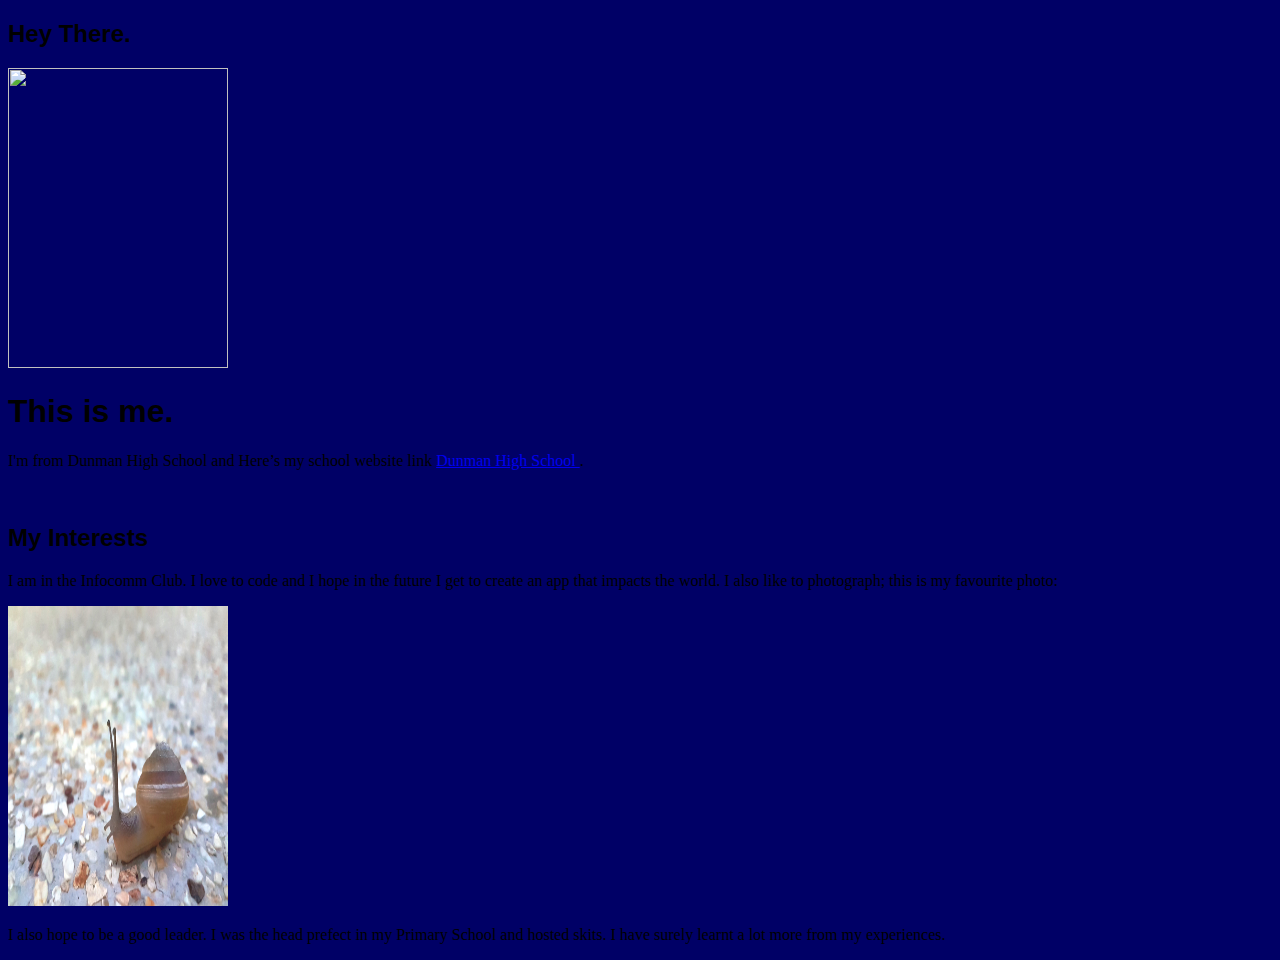
==== cca.html @ 3835c99f "Create cca.html" ====
<!DOCTYPE html>


<html>
<head>
  <link rel="stylesheet" href="/style.css" />
    <title>Digital Portfolio</title>
   
  </head>
  <body>
<h2>Hey There.</h2>
  <img src="442ADBBD-1F2D-4477-8E23-EEFB1BFCD55A.jpg" height=300 width=220>
  <h1>This is me.</h1>
<p>I'm from Dunman High School and Here’s my school website link <a href ="www.dhs.sg"> Dunman High School  </a>. </p>
<br>
<h2>My Interests</h2>
  <p>I am in the Infocomm Club. I love to code and I hope in the future I get to create an app that impacts the world. I also like to photograph; this is my favourite photo:</p>
  <img src="20170424_191702.jpg" height=300 width=220>
  <br>
    <p>I also hope to be a good leader. I was the head prefect in my Primary School and hosted skits. I have surely learnt a lot more from my experiences.

</html>
</body>
---- style.css ----
h2{
 font-family: cursive, sans-serif;
 colour: white;
}

h1{
 font-family: cursive, sans-serif;
 colour: white;
}
 
p{
 font-family: Palatino, serif;
 colour: white;
}

body  {
 background-color: #000066;
}
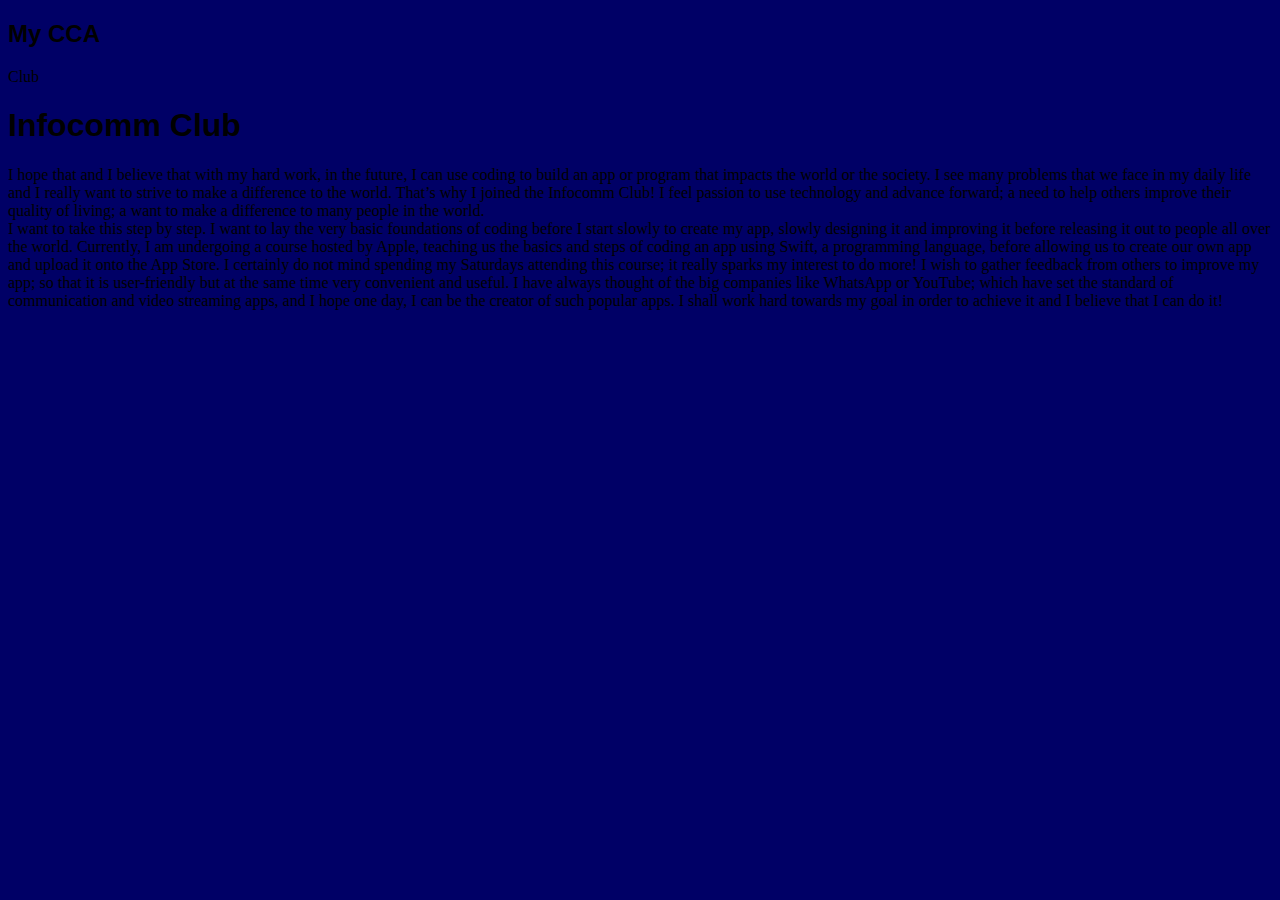
==== commit 160bc935: "Update cca.html" ====
--- a/cca.html
+++ b/cca.html
@@ -1,23 +1,19 @@
 <!DOCTYPE html>
 
 
-<html>
+<html> 
+<body>
 <head>
   <link rel="stylesheet" href="/style.css" />
-    <title>Digital Portfolio</title>
-   
-  </head>
-  <body>
-<h2>Hey There.</h2>
-  <img src="442ADBBD-1F2D-4477-8E23-EEFB1BFCD55A.jpg" height=300 width=220>
-  <h1>This is me.</h1>
-<p>I'm from Dunman High School and Here’s my school website link <a href ="www.dhs.sg"> Dunman High School  </a>. </p>
+    <title>CCA</title>
+ </head>
+
+<h2>My CCA</h2>Club
+  <h1>Infocomm Club</h1>
+<p>I hope that and I believe that with my hard work,  in the future, I can use coding to build an app or program that impacts the world or the society. I see many problems that we face in my daily life and I really want to strive to make a difference to the world. That’s why I joined the Infocomm Club! I feel passion to use technology and advance forward; a need to help others improve their quality of living; a want to make a difference to many people in the world.
 <br>
-<h2>My Interests</h2>
-  <p>I am in the Infocomm Club. I love to code and I hope in the future I get to create an app that impacts the world. I also like to photograph; this is my favourite photo:</p>
-  <img src="20170424_191702.jpg" height=300 width=220>
-  <br>
-    <p>I also hope to be a good leader. I was the head prefect in my Primary School and hosted skits. I have surely learnt a lot more from my experiences.
+I want to take this step by step. I want to lay the very basic foundations of coding before I start slowly to create my app, slowly designing it and improving it before releasing it out to people all over the world. Currently, I am undergoing a course hosted by Apple, teaching us the basics and steps of coding an app using Swift, a programming language, before allowing us to create our own app and upload it onto the App Store. I certainly do not mind spending my Saturdays attending this course; it really sparks my interest to do more! I wish to gather feedback from others to improve my app; so that it is user-friendly but at the same time very convenient and useful. I have always thought of the big companies like WhatsApp or YouTube; which have set the standard of communication and video streaming apps, and I hope one day, I can be the creator of such popular apps. I shall work hard towards my goal in order to achieve it and I believe that I can do it!
+</p>
 
 </html>
 </body>
